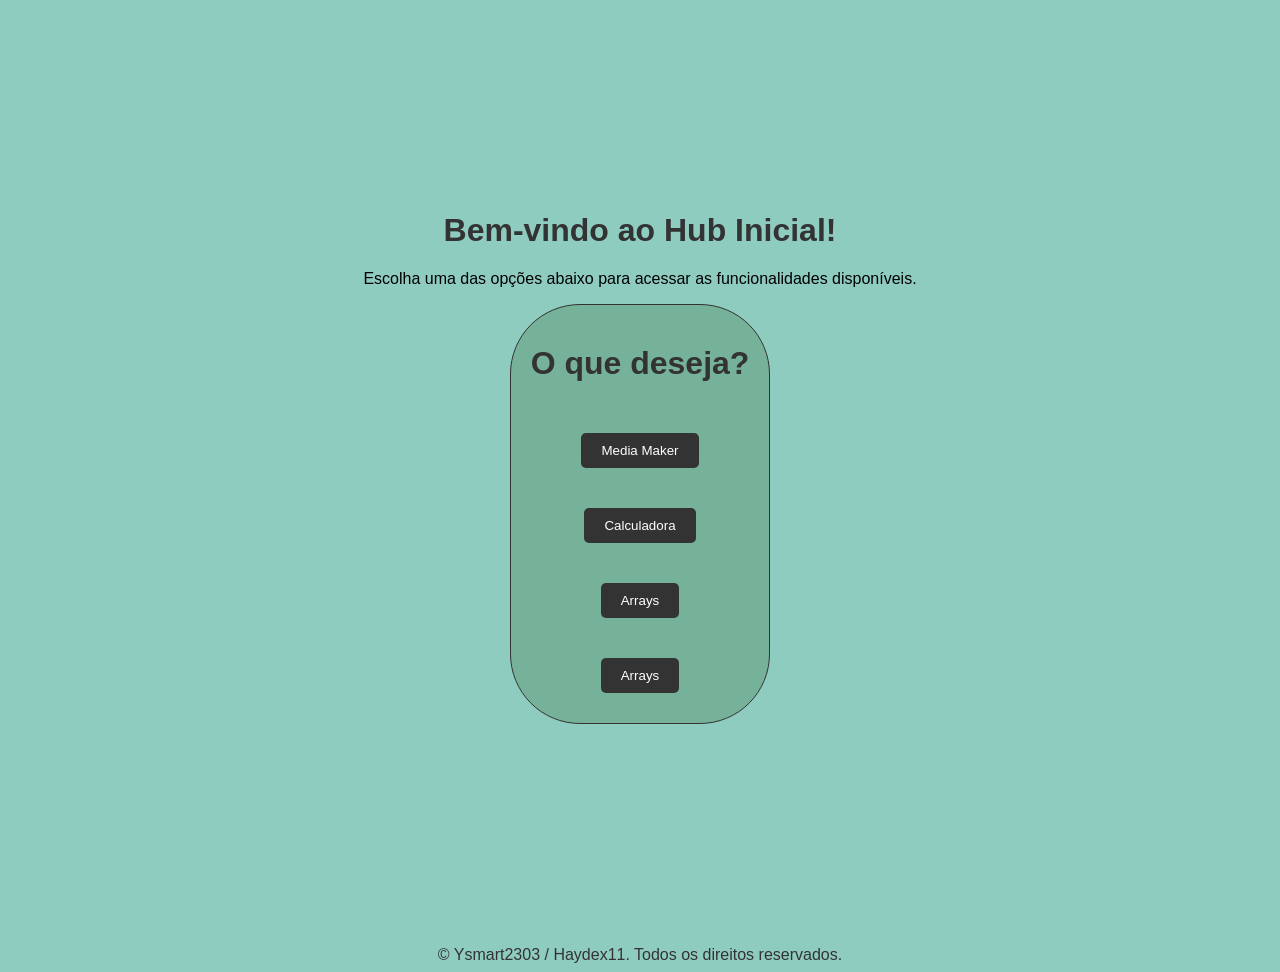
==== index.html @ 9c8457e9 "hojr" ====
<!DOCTYPE html>
<html lang="pt-BR">

<head>
    <meta charset="UTF-8">
    <title>Hub</title> 
    <link rel="stylesheet" href="css/style.css">
    <link rel="stylesheet" href="css/base.css">
</head>

    <body>

        

        <div class="sombra">

            <div class="apresentacao">
            <h1>Bem-vindo ao Hub Inicial!</h1>
             <p>Escolha uma das opções abaixo para acessar as funcionalidades disponíveis.</p>
        </div>

            <div class="botoes">
          
            <h1>O que deseja?</h1>
            
            <button onclick="window.location.href='media.html';">Media Maker</button>
            
            <button onclick="window.location.href='calc.html';">Calculadora</button>

            <button onclick="window.location.href='array.html';">Arrays</button>

            <button onclick="window.location.href='array.html';">Arrays</button>

            </div>
        </div>


        <script src="js/script.js"></script>

         <br><footer>&copy; Ysmart2303 / Haydex11. Todos os direitos reservados.</footer>
    </body>
       
</html>
---- css/style.css ----
/* Estilos para a página de cálculo de média */

body{
    background-color: #8fccc0;
    font-family: Arial, sans-serif;
    text-align: center;
}

h1{
    color: #333;
    text-align: center;
    margin-top: 20px;
}

footer{
    text-align: center;
    margin-top: 20px;
    color: #333;
}

input{
    display: block;
    margin: 20px auto;
    padding: 10px;
    width: 200px;
    border: 1px solid #000000;
    border-radius: 100px;
}

button{
    display: block;
    margin: 10px auto;
    padding: 10px 20px;
    background-color: #333;
    color: #fff;
    border: none;
    border-radius: 5px;
    cursor: pointer;

    transition: all 0.3s ease;
}

button:hover{
    color: #000000;
    cursor: pointer;
    background-color: #aeb1b4;

    transform: scale(1.1);
}


.sombra {
  display: flex;
  justify-content: center; /* Centraliza horizontalmente */
  align-items: center;     /* Centraliza verticalmente */
  flex-direction: column;
  height: 100vh;           /* Altura total da tela */
  
}

.botoes{
    flex-direction: column;
    background-color: rgba(78, 134, 93, 0.384);
    padding: 20px;
    border: 1px solid #333;
    border-radius: 70px;
}


/* Estilos para os butoes */
.botoes{
    display: flex;
    justify-content: center;
    gap: 20px;
}
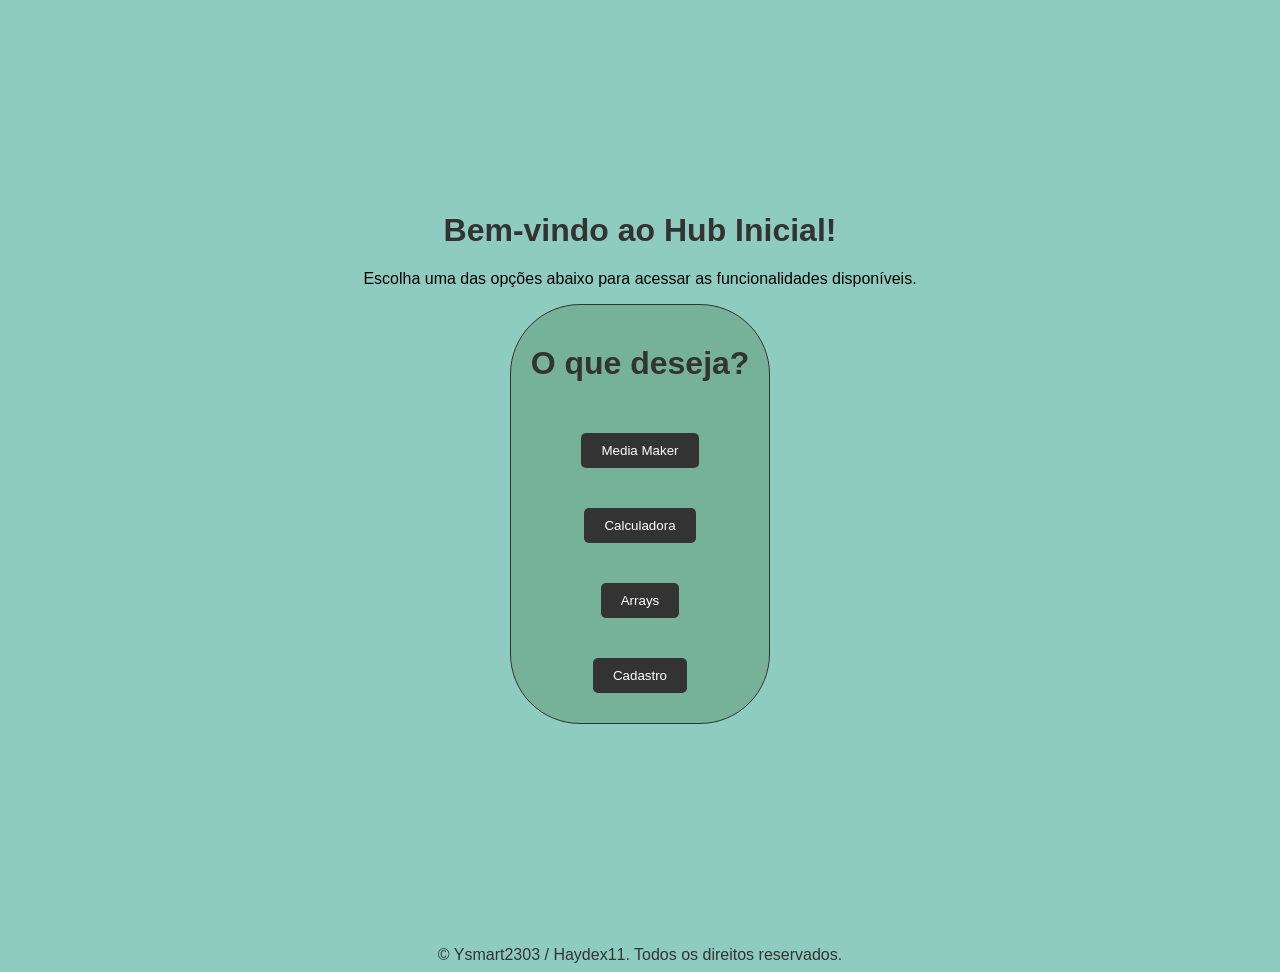
==== commit ee723a21: "renato" ====
--- a/index.html
+++ b/index.html
@@ -29,7 +29,7 @@
 
             <button onclick="window.location.href='array.html';">Arrays</button>
 
-            <button onclick="window.location.href='array.html';">Arrays</button>
+            <button onclick="window.location.href='cada/cad.html';">Cadastro</button>
 
             </div>
         </div>
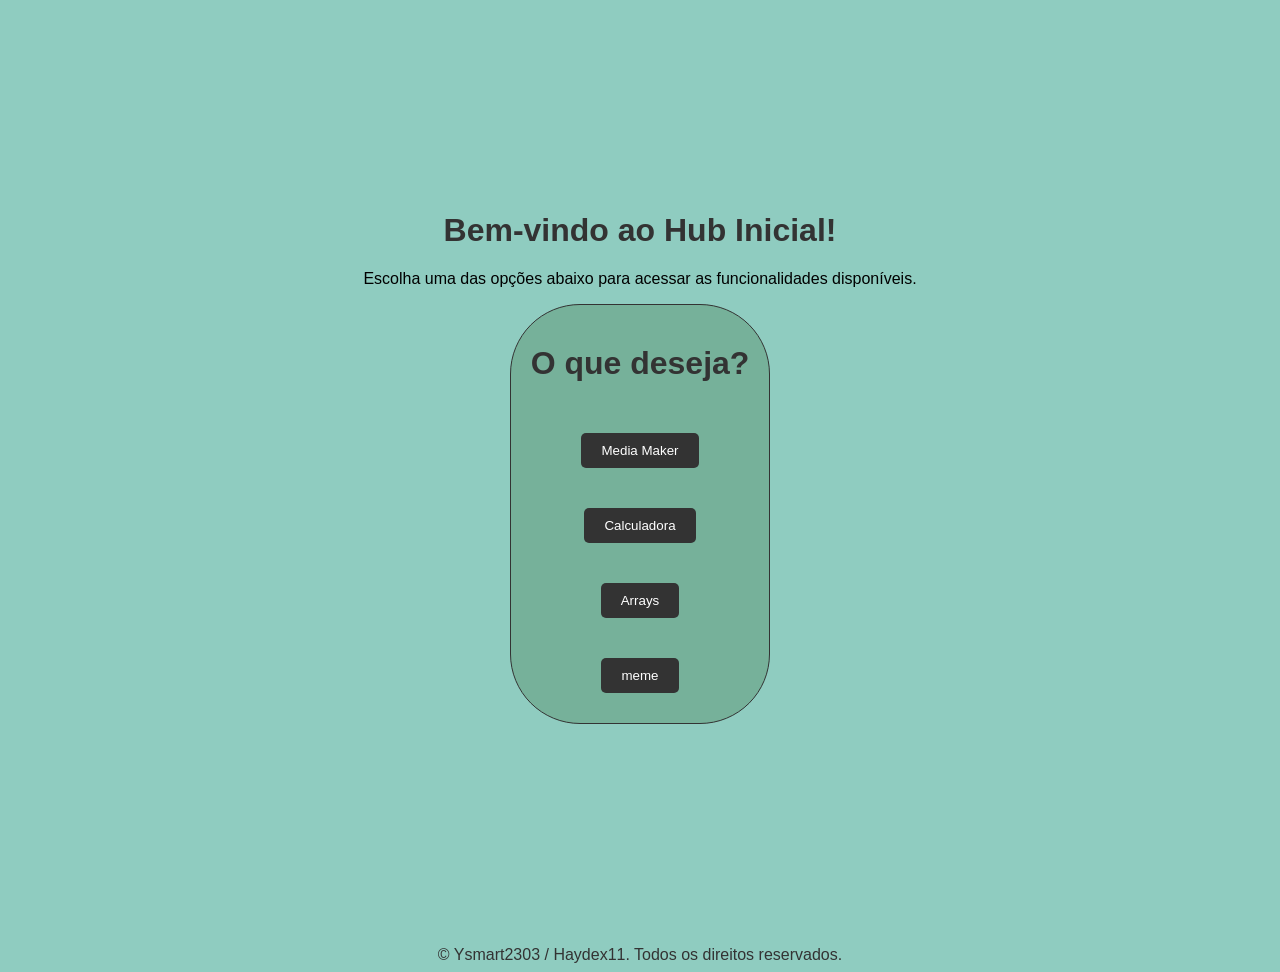
==== commit 907a6e2f: "memem" ====
--- a/index.html
+++ b/index.html
@@ -29,7 +29,7 @@
 
             <button onclick="window.location.href='array.html';">Arrays</button>
 
-            <button onclick="window.location.href='cada/cad.html';">Cadastro</button>
+            <button onclick="window.location.href='cada/cad.html';">meme</button>
 
             </div>
         </div>
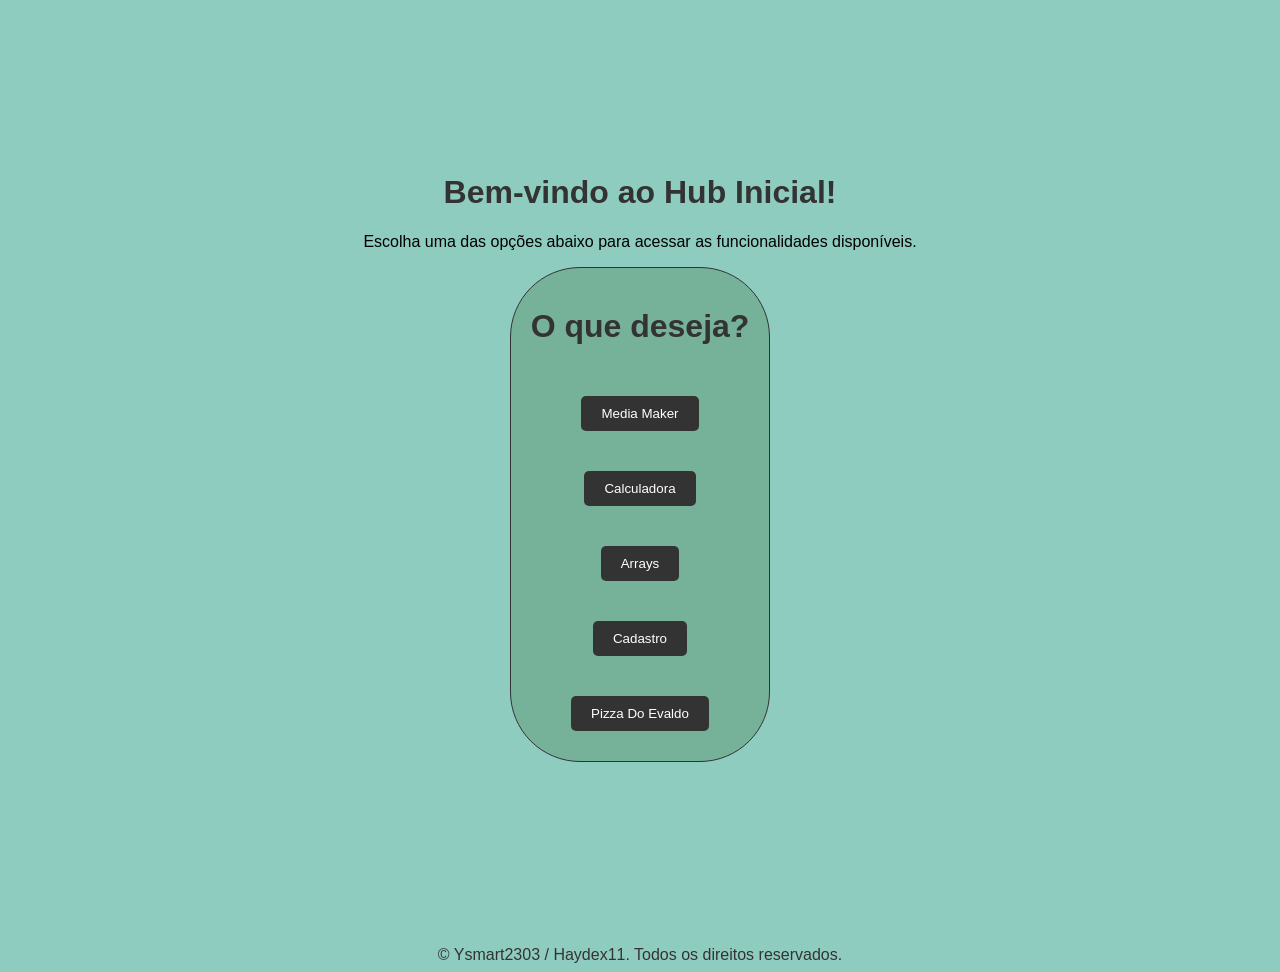
==== commit a011d974: "Pizza do Evaldo" ====
--- a/index.html
+++ b/index.html
@@ -5,7 +5,6 @@
     <meta charset="UTF-8">
     <title>Hub</title> 
     <link rel="stylesheet" href="css/style.css">
-    <link rel="stylesheet" href="css/base.css">
 </head>
 
     <body>
@@ -29,7 +28,9 @@
 
             <button onclick="window.location.href='array.html';">Arrays</button>
 
-            <button onclick="window.location.href='cada/cad.html';">meme</button>
+            <button onclick="window.location.href='cada/cad.html';">Cadastro</button>
+
+            <button onclick="window.location.href='PizzaDoEvaldo/index.html';">Pizza Do Evaldo</button>
 
             </div>
         </div>
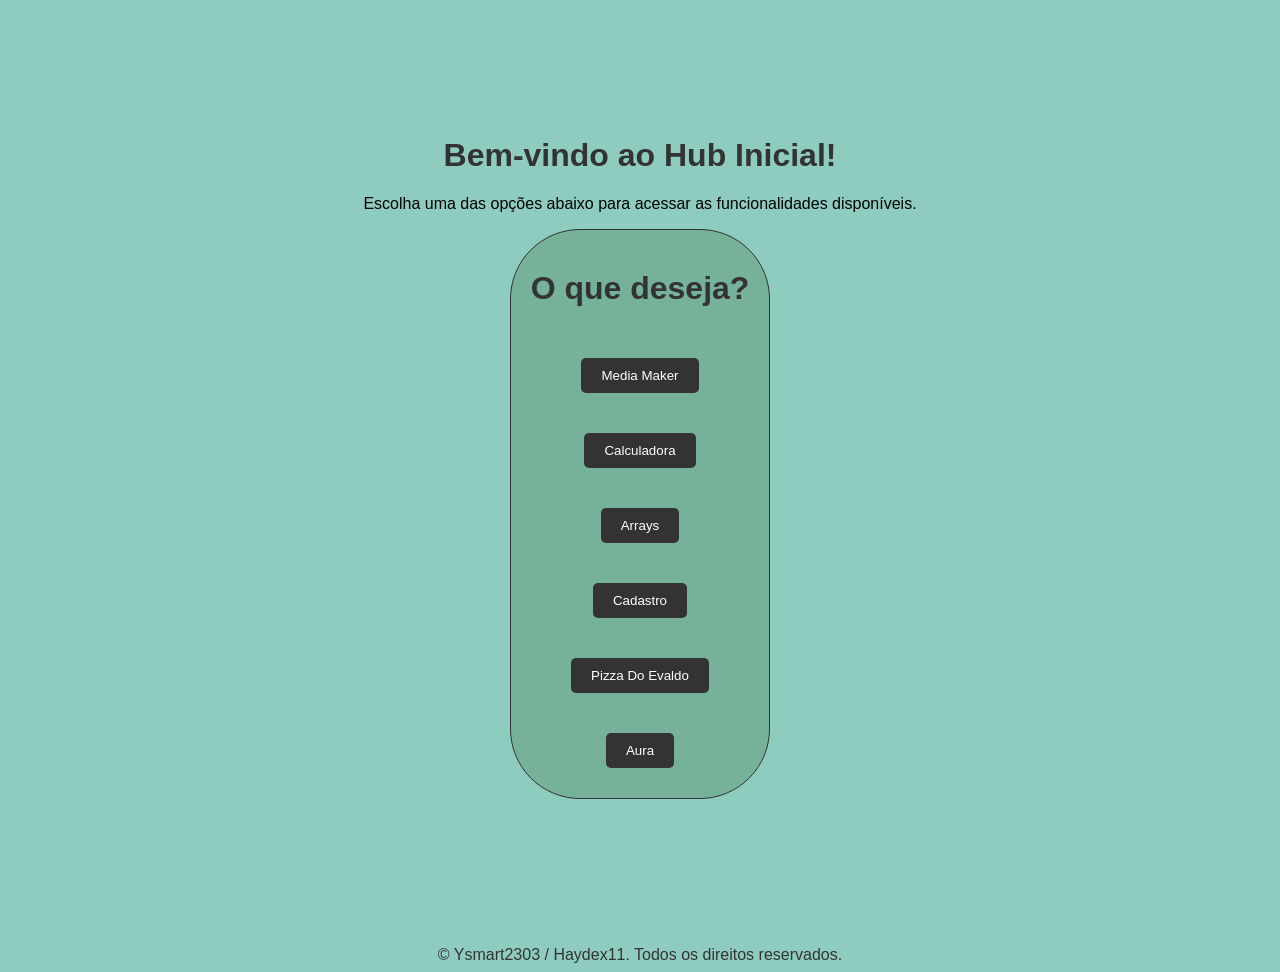
==== commit 9b688e88: "div" ====
--- a/index.html
+++ b/index.html
@@ -32,7 +32,10 @@
 
             <button onclick="window.location.href='PizzaDoEvaldo/index.html';">Pizza Do Evaldo</button>
 
+            <button onclick="window.location.href='aura/aura.html';">Aura</button>
+
             </div>
+            
         </div>
 
 
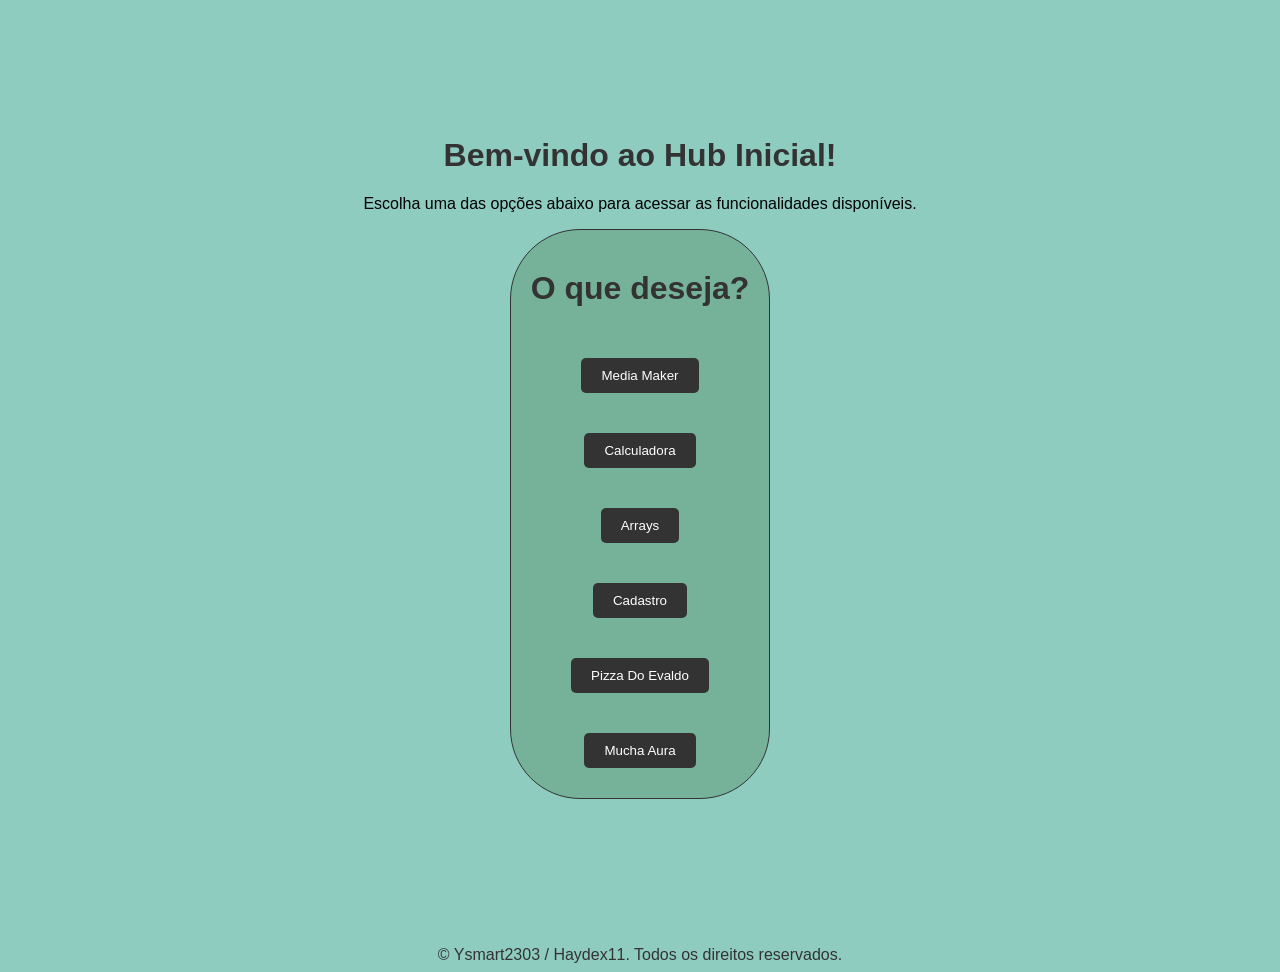
==== commit a8229e50: "Mucha Aura (teste)" ====
--- a/index.html
+++ b/index.html
@@ -32,7 +32,7 @@
 
             <button onclick="window.location.href='PizzaDoEvaldo/index.html';">Pizza Do Evaldo</button>
 
-            <button onclick="window.location.href='aura/aura.html';">Aura</button>
+            <button onclick="window.location.href='aura/aura.html';"> Mucha Aura</button>
 
             </div>
             
